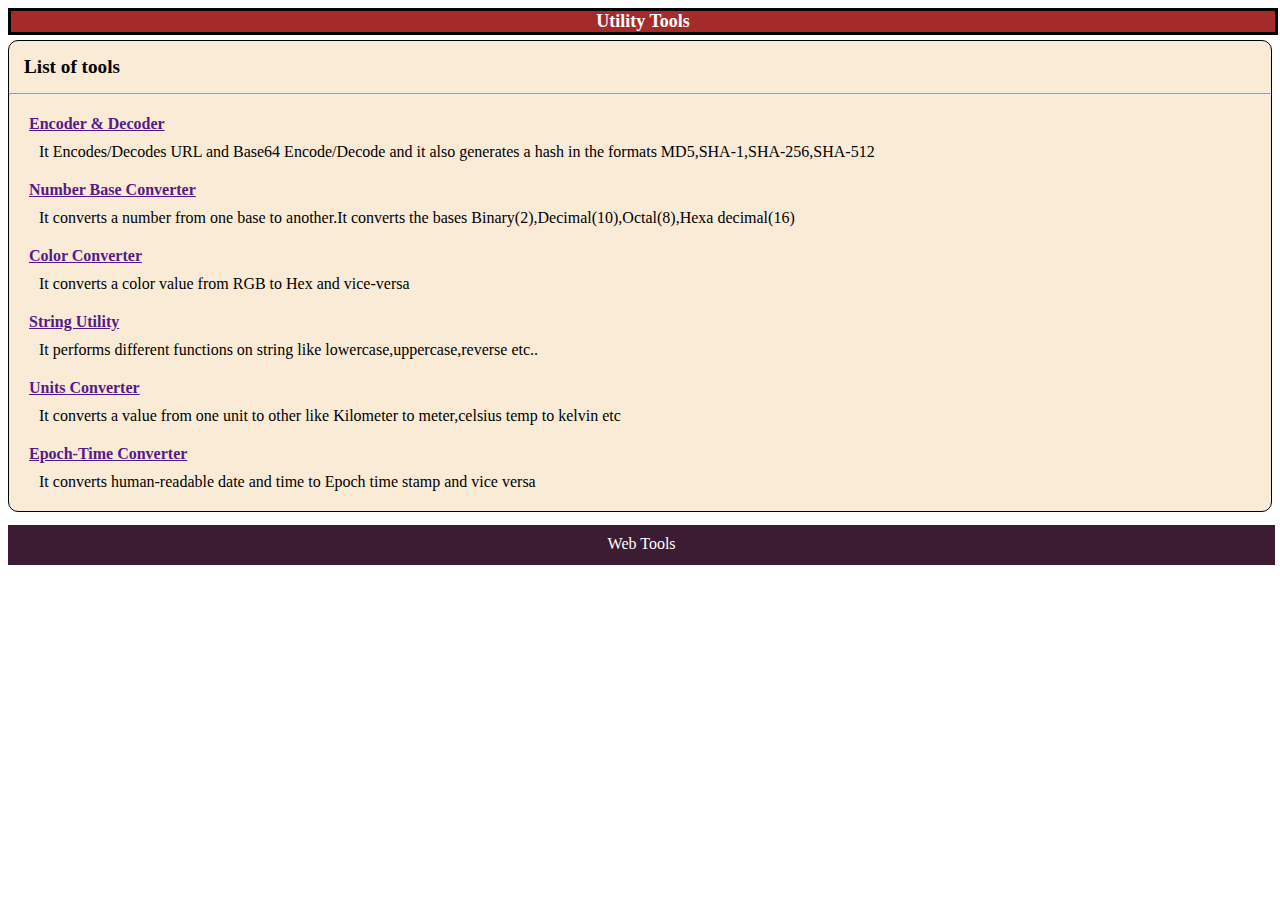
==== index.html @ d45cbe27 "init" ====
<!DOCTYPE html>
<html lang="en">
<head>
    <meta charset="UTF-8">
    <meta http-equiv="X-UA-Compatible" content="IE=edge">
    <meta name="viewport" content="width=, initial-scale=1.0">
    <link rel="stylesheet" href="style.css"/>
    <title>Utility tools</title>
</head>
<body>
    <div>
        <div id="header-id" class="header-class">
            <span id="head-name-id" class="head-name-class">Utility Tools</span>
        </div>
        <div id="content-id" class="content-class">
            <div id="tools-list-id" class="tools-list-class">List of tools</div>
            <hr>
            <div id="en-decoder" class="en-decoder-class common-class">
                <a href="" class="sub-header-class">Encoder & Decoder</a>
                <div class="text-class">It Encodes/Decodes URL and Base64 Encode/Decode and it also generates a hash in the formats MD5,SHA-1,SHA-256,SHA-512</div>
            </div>
            <div id="number-conv" class="number-conv-class common-class">
                <a href="" class="sub-header-class">Number Base Converter</a>
                <div class="text-class">It converts a number from one base to another.It converts the bases Binary(2),Decimal(10),Octal(8),Hexa decimal(16)</div>
            </div>
            <div id="color-conv" class="color-conv-class common-class">
                <a href="" class="sub-header-class">Color Converter</a>
                <div class="text-class">It converts a color value from RGB to Hex and vice-versa</div>
            </div>
            <div id="string-conv" class="string-conv-class common-class">
                <a href="" class="sub-header-class">String Utility</a>
                <div class="text-class">It performs different functions on string like lowercase,uppercase,reverse etc..</div>
            </div>
            <div id="unit-conv" class="unit-conv-class common-class">
                <a href="" class="sub-header-class">Units Converter</a>
                <div class="text-class">It converts a value from one unit to other like Kilometer to meter,celsius temp to kelvin etc</div>
            </div>
            <div id="time-conv" class="time-conv-class common-class">
                <a href="" class="sub-header-class">Epoch-Time Converter</a>
                <div class="text-class">It converts human-readable date and time to Epoch time stamp and vice versa</div>
            </div>
        </div>
        <div id="footer-id" class="footer-class">Web Tools</div>
    </div>
</body>
</html>
---- style.css ----
.header-class{
    background-color: brown;
    border:3px solid black;
    width:100%;
    height: 10%;
    display: flex;
    justify-content: center;
    align-items: center;
}
.head-name-class{
    color:white;
    font-size: large;
    font-weight: 600;
    font-family: Georgia, 'Times New Roman', Times, serif;
}
.tools-list-class{
    font-size: larger;
    font-weight: bold;
    margin: 15px;
}
.text-class{
    margin:10px;
}
.common-class{
   margin:20px;
}
.sub-header-class{
    font-family: 'Times New Roman', Times, serif;
    font-weight: bold;
}
.content-class{
   background-color: antiquewhite;
   border: 1px solid black;
   border-radius: 10px;
   height:auto;
   margin-top: 5px ;
}

.footer-class{
    position:absolute;
    margin-top:1%;
    height: 20px;
    width: 99%;
    padding:10px 0px;
    text-align: center;
    color: white;
    background-color: #3b1c32;
}
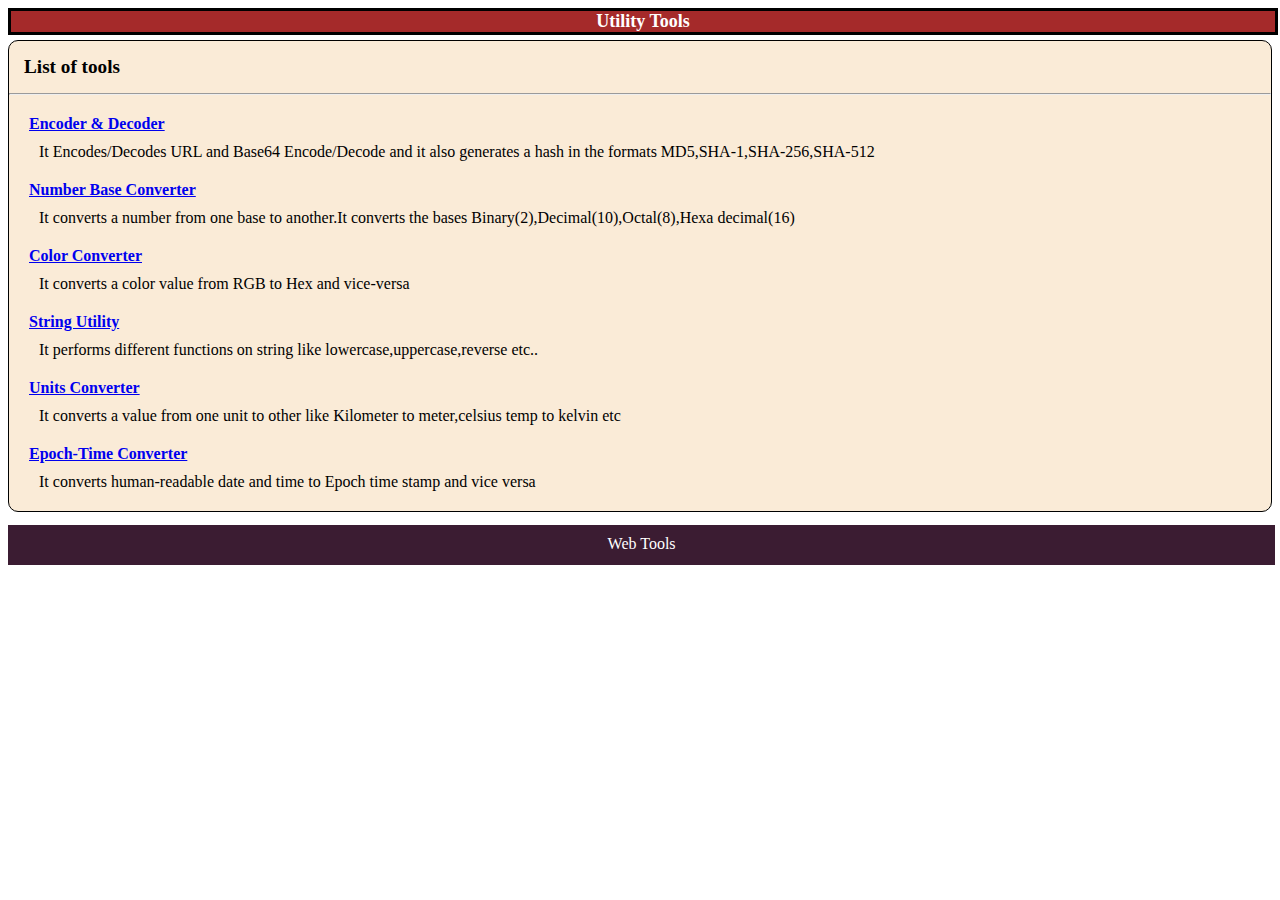
==== commit de3f1129: "modified" ====
--- a/index.html
+++ b/index.html
@@ -16,27 +16,27 @@
             <div id="tools-list-id" class="tools-list-class">List of tools</div>
             <hr>
             <div id="en-decoder" class="en-decoder-class common-class">
-                <a href="" class="sub-header-class">Encoder & Decoder</a>
+                <a href="./encoders-decoders/" class="sub-header-class">Encoder & Decoder</a>
                 <div class="text-class">It Encodes/Decodes URL and Base64 Encode/Decode and it also generates a hash in the formats MD5,SHA-1,SHA-256,SHA-512</div>
             </div>
             <div id="number-conv" class="number-conv-class common-class">
-                <a href="" class="sub-header-class">Number Base Converter</a>
+                <a href="./Number-conversions/" class="sub-header-class">Number Base Converter</a>
                 <div class="text-class">It converts a number from one base to another.It converts the bases Binary(2),Decimal(10),Octal(8),Hexa decimal(16)</div>
             </div>
             <div id="color-conv" class="color-conv-class common-class">
-                <a href="" class="sub-header-class">Color Converter</a>
+                <a href="./rgb2hex/" class="sub-header-class">Color Converter</a>
                 <div class="text-class">It converts a color value from RGB to Hex and vice-versa</div>
             </div>
             <div id="string-conv" class="string-conv-class common-class">
-                <a href="" class="sub-header-class">String Utility</a>
+                <a href="./StringUtilities/" class="sub-header-class">String Utility</a>
                 <div class="text-class">It performs different functions on string like lowercase,uppercase,reverse etc..</div>
             </div>
             <div id="unit-conv" class="unit-conv-class common-class">
-                <a href="" class="sub-header-class">Units Converter</a>
+                <a href="./unit-conv/" class="sub-header-class">Units Converter</a>
                 <div class="text-class">It converts a value from one unit to other like Kilometer to meter,celsius temp to kelvin etc</div>
             </div>
             <div id="time-conv" class="time-conv-class common-class">
-                <a href="" class="sub-header-class">Epoch-Time Converter</a>
+                <a href="./Epoch-conv/" class="sub-header-class">Epoch-Time Converter</a>
                 <div class="text-class">It converts human-readable date and time to Epoch time stamp and vice versa</div>
             </div>
         </div>
